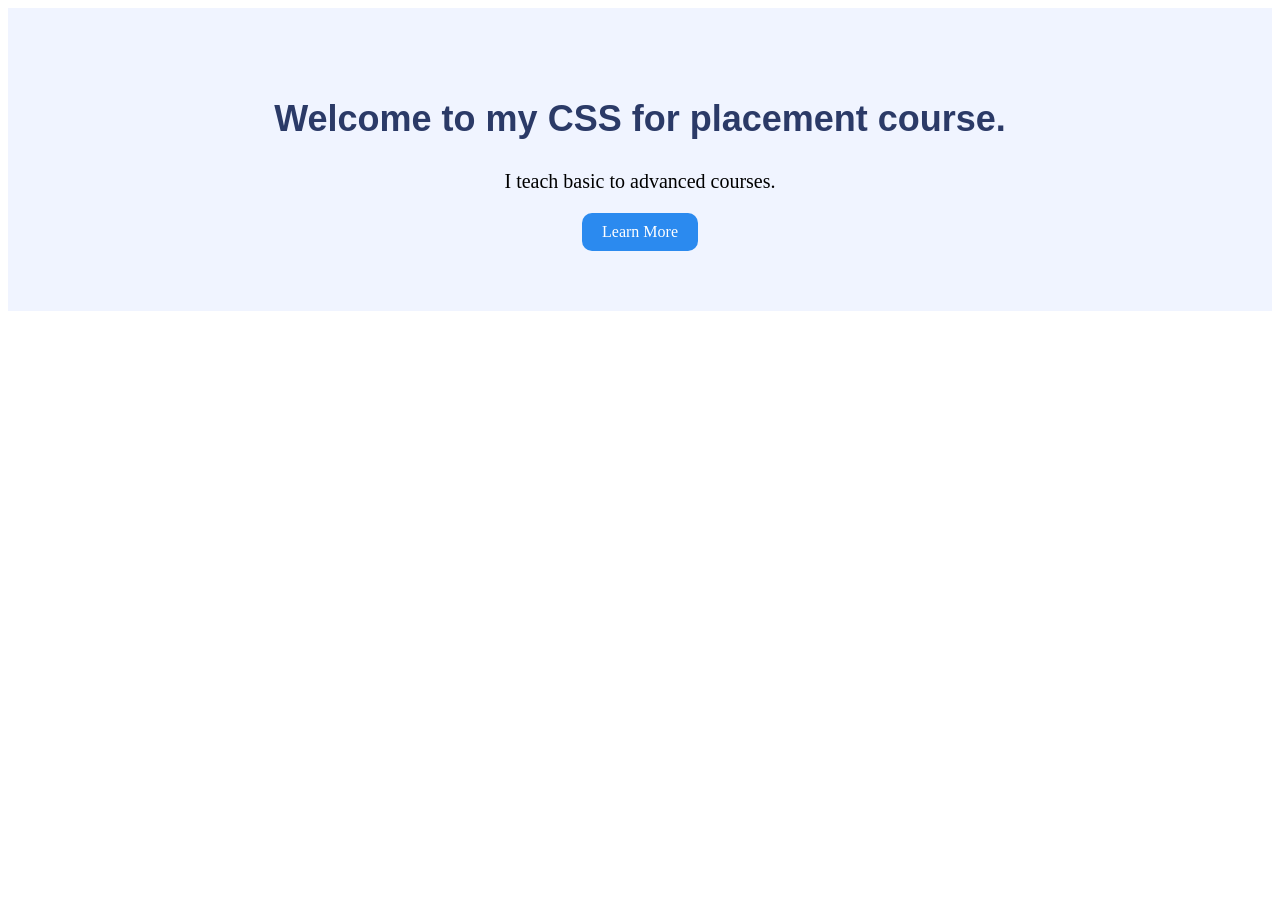
==== css/index.html @ ae0772f9 "css basics" ====
<!DOCTYPE html>
<html lang="en">
<head>
    <meta charset="UTF-8">
    <meta name="viewport" content="width=device-width, initial-scale=1.0">
    <title>Document</title>
    <link rel="stylesheet" href="styles.css">
</head>
<body>
    <section class ="hero">
        <h1 class="hero-title">Welcome to my CSS for placement course.</h1>
        <p class="hero-subtitle">I teach basic to advanced courses. </p>
        <a href="#learn-more" class ="hero-btn">Learn More</a>
    </section>
</body>
</html>
---- css/styles.css ----
.hero{
    background-color: #f0f4ff;
    text-align: center;
    padding:60px 20px;
}

.hero-title{
    color: #2b3a67;
    font-size: 36px;
    font-family:Arial, Helvetica, sans-serif;
}
.hero-subtitle{
    color #555;
    font-size: 20px;
    margin-bottom: 20px;
}
.hero-btn{
    display: inline-block;
    background-color:#2b8aef;
    color : white;
    padding: 10px 20px;
    text-decoration: none;
    font-size: 16px;
    border-radius: 10px;
}
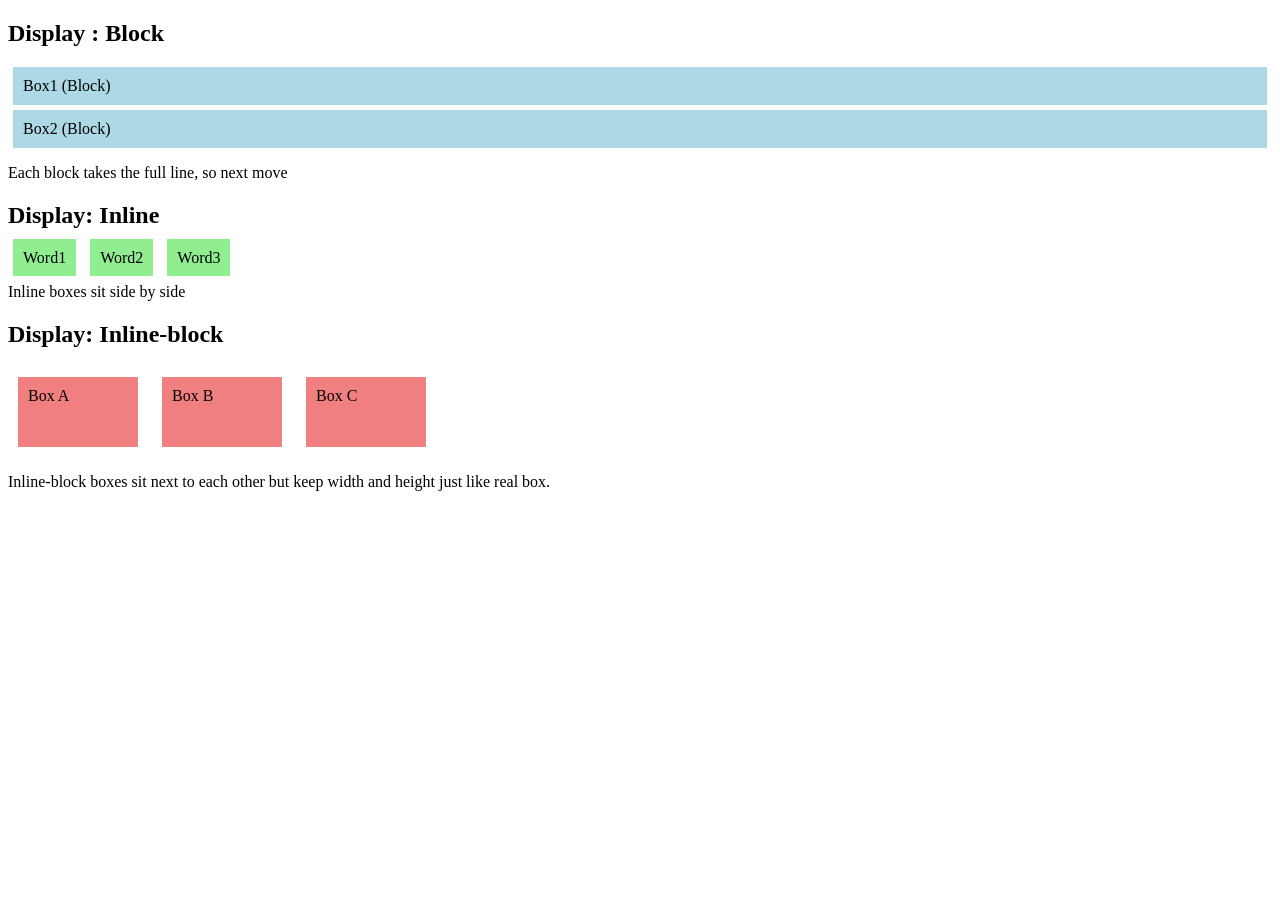
==== commit 37d97fe8: "Phase 1(Box Model + Layout + Width)" ====
--- a/css/index.html
+++ b/css/index.html
@@ -3,14 +3,46 @@
 <head>
     <meta charset="UTF-8">
     <meta name="viewport" content="width=device-width, initial-scale=1.0">
-    <title>Document</title>
-    <link rel="stylesheet" href="styles.css">
+    <title>Display Types Example</title>
+    <style>
+        .block{
+            display: block ;
+            background-color: lightblue;
+            padding: 10px;
+            margin: 5px;
+        }
+        .inline{
+            display: inline;
+            background-color: lightgreen;
+            padding: 10px;
+            margin: 5px;
+        }
+        .inline-block{
+            display: inline-block;
+            background-color: lightcoral;
+            padding: 10px;
+            margin: 10px;
+            width:  100px;
+            height: 50px;
+        }
+    </style>
 </head>
 <body>
-    <section class ="hero">
-        <h1 class="hero-title">Welcome to my CSS for placement course.</h1>
-        <p class="hero-subtitle">I teach basic to advanced courses. </p>
-        <a href="#learn-more" class ="hero-btn">Learn More</a>
-    </section>
+    <h2>Display : Block</h2>
+    <div class = "block" >Box1 (Block)</div>
+    <div class = "block" >Box2 (Block)</div>
+    <p>Each block takes the full line, so next move </p>
+
+    <h2>Display: Inline</h2>
+    <span class ="inline">Word1</span>
+    <span class ="inline">Word2</span>
+    <span class ="inline">Word3</span>
+    <p>Inline boxes sit side by side</p>    
+
+    <h2>Display: Inline-block</h2>
+    <div class ="inline-block">Box A</div>
+    <div class ="inline-block">Box B</div>
+    <div class ="inline-block">Box C</div>
+    <p>Inline-block boxes sit next to each other but keep width and height just like real box.</p>
 </body>
 </html>
